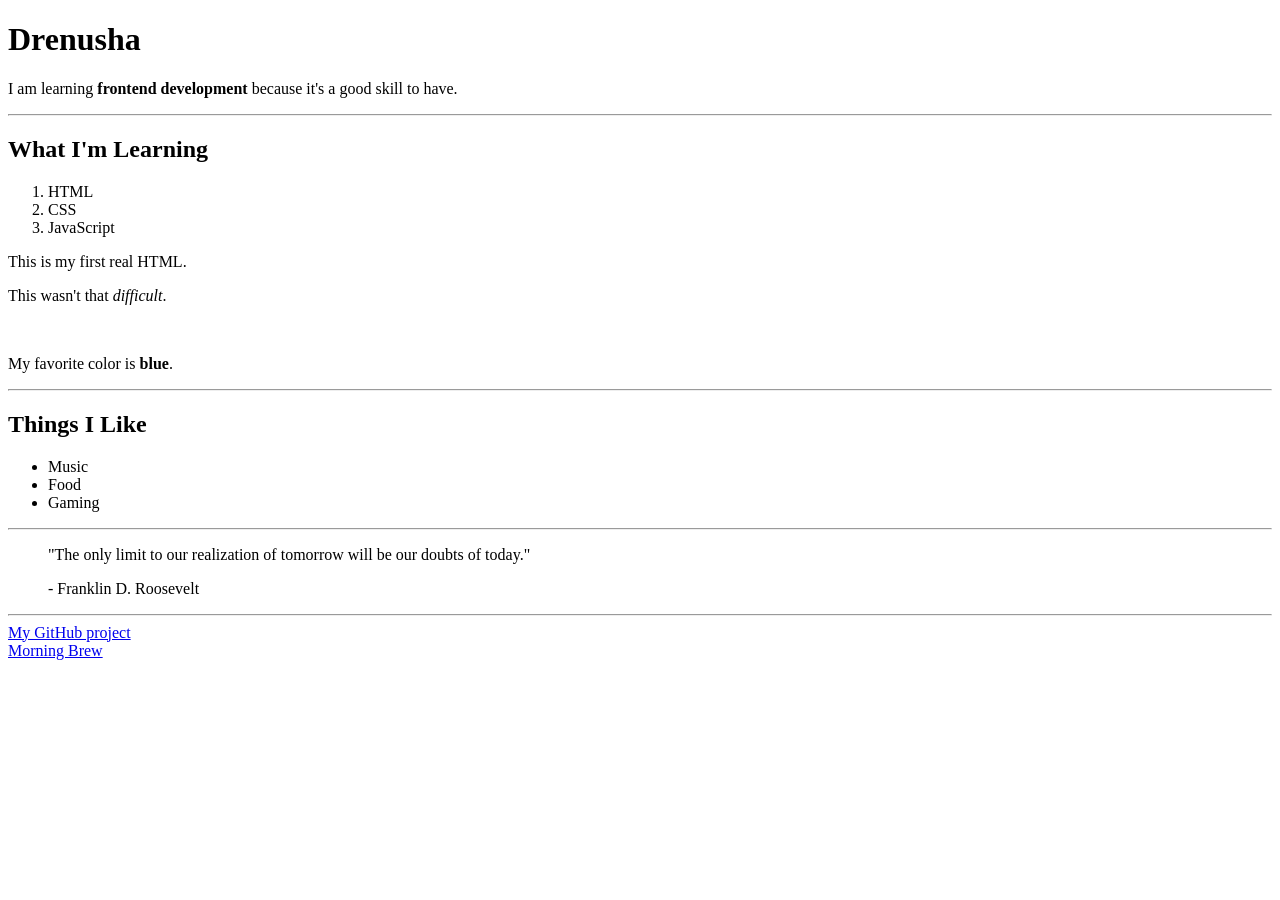
==== About Me.html @ c3e0c67c "Add headings and lists to About Me" ====
<!DOCTYPE html>
<html lang="en">
<head>
    <meta charset="UTF-8">
    <meta name="viewport" content="width=device-width, initial-scale=1.0">
    <title>Drenusha | Frontend</title>
    <!-- This is a comment. -->
</head>
<body>
  <h1 id="main-title">Drenusha</h1>
   <p>I am learning <strong>frontend development</strong> because it's a good skill to have.</p>
 <hr>
   <h2>What I'm Learning</h2>
<ol>
  <li>HTML</li>
  <li>CSS</li>
  <li>JavaScript</li>
</ol>
   <p class="about-text">This is my first real HTML.</p>
   <p class="about-text">This wasn't that <em>difficult</em>.</p>
   <br>
   <p>My favorite color is <strong>blue</strong>.</p>
   <hr>
   <h2>Things I Like</h2>
   <ul>
     <li>Music</li>
     <li>Food</li>
     <li>Gaming</li>
   </ul>
   <hr>
   <!-- I don't know what to write here, so I will just write a comment. -->
    <blockquote cite="https://www.goodreads.com/quotes/1000">
      <p>"The only limit to our realization of tomorrow will be our doubts of today."</p>
      <footer>- Franklin D. Roosevelt</footer>
    </blockquote>
    <hr>
   <a href="https://github.com/drenushaaa/frontend-course" target="_blank">My GitHub project</a>
   <br>
   <a href="https://www.morningbrew.com/daily/stories" target="_blank">Morning Brew</a>
</body>
</html>
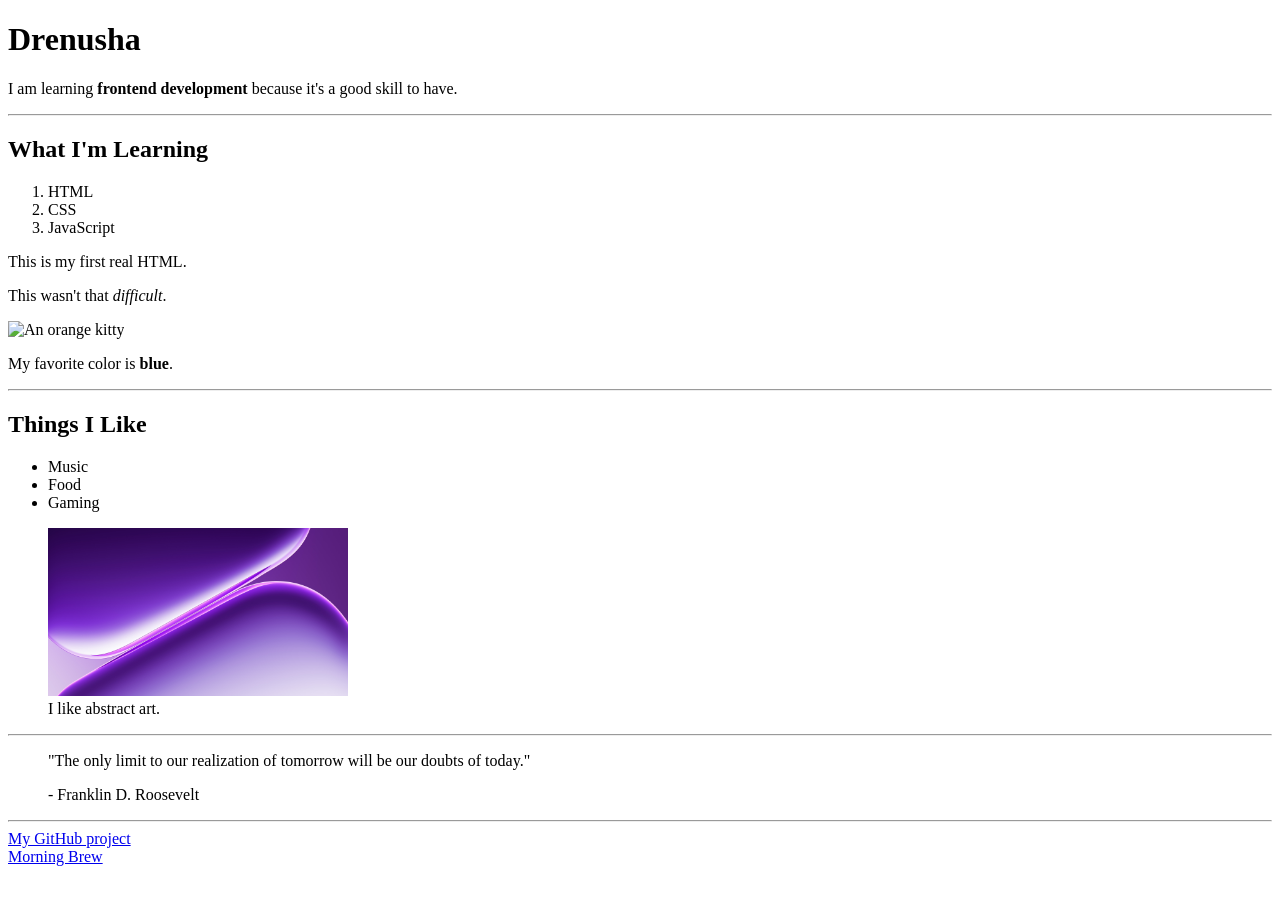
==== commit 13621c1d: "Add images to About Me" ====
--- a/About Me.html
+++ b/About Me.html
@@ -18,6 +18,8 @@
 </ol>
    <p class="about-text">This is my first real HTML.</p>
    <p class="about-text">This wasn't that <em>difficult</em>.</p>
+   <img src="https://i.natgeofe.com/n/0e2905b8-76a1-431e-9bd7-2d9f65b4eb90/DXB720.jpg" alt="An orange kitty" width="300">
+   
    <br>
    <p>My favorite color is <strong>blue</strong>.</p>
    <hr>
@@ -27,6 +29,10 @@
      <li>Food</li>
      <li>Gaming</li>
    </ul>
+   <figure>
+   <img src="images/purple-abstract-3840x2160-25022.jpg" alt="..." width="300">
+   <figcaption>I like abstract art.</figcaption>
+   </figure>
    <hr>
    <!-- I don't know what to write here, so I will just write a comment. -->
     <blockquote cite="https://www.goodreads.com/quotes/1000">
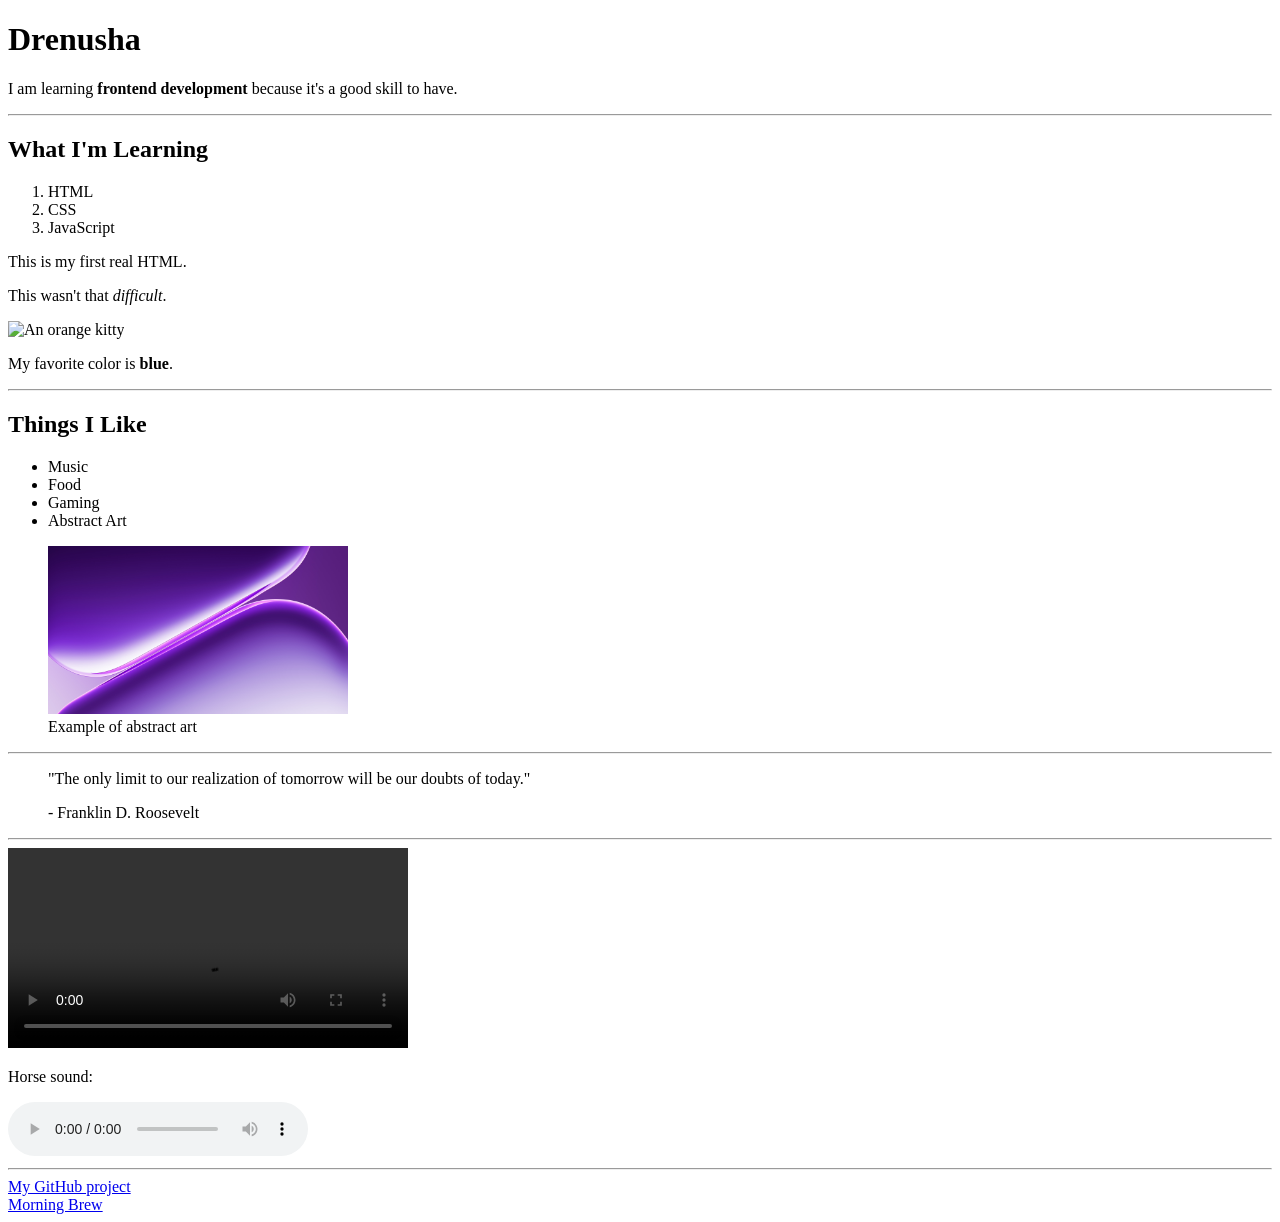
==== commit 07536c5c: "Add audio and video" ====
--- a/About Me.html
+++ b/About Me.html
@@ -28,10 +28,11 @@
      <li>Music</li>
      <li>Food</li>
      <li>Gaming</li>
+     <li>Abstract Art</li>
    </ul>
    <figure>
-   <img src="images/purple-abstract-3840x2160-25022.jpg" alt="..." width="300">
-   <figcaption>I like abstract art.</figcaption>
+    <img src="images/purple-abstract-3840x2160-25022.jpg" alt="Purple Abstract Art" width="300">
+   <figcaption>Example of abstract art</figcaption>
    </figure>
    <hr>
    <!-- I don't know what to write here, so I will just write a comment. -->
@@ -40,6 +41,16 @@
       <footer>- Franklin D. Roosevelt</footer>
     </blockquote>
     <hr>
+    <video controls width="400">
+     <source src="https://www.w3schools.com/html/mov_bbb.mp4" type="video/mp4">
+     Your browser does not support the video tag.
+   </video>
+  <p>Horse sound:</p>
+  <audio controls>
+    <source src="https://www.w3schools.com/html/horse.mp3" type="audio/mpeg">
+    Your browser does not support the audio element.
+    </audio>
+    <hr>
    <a href="https://github.com/drenushaaa/frontend-course" target="_blank">My GitHub project</a>
    <br>
    <a href="https://www.morningbrew.com/daily/stories" target="_blank">Morning Brew</a>
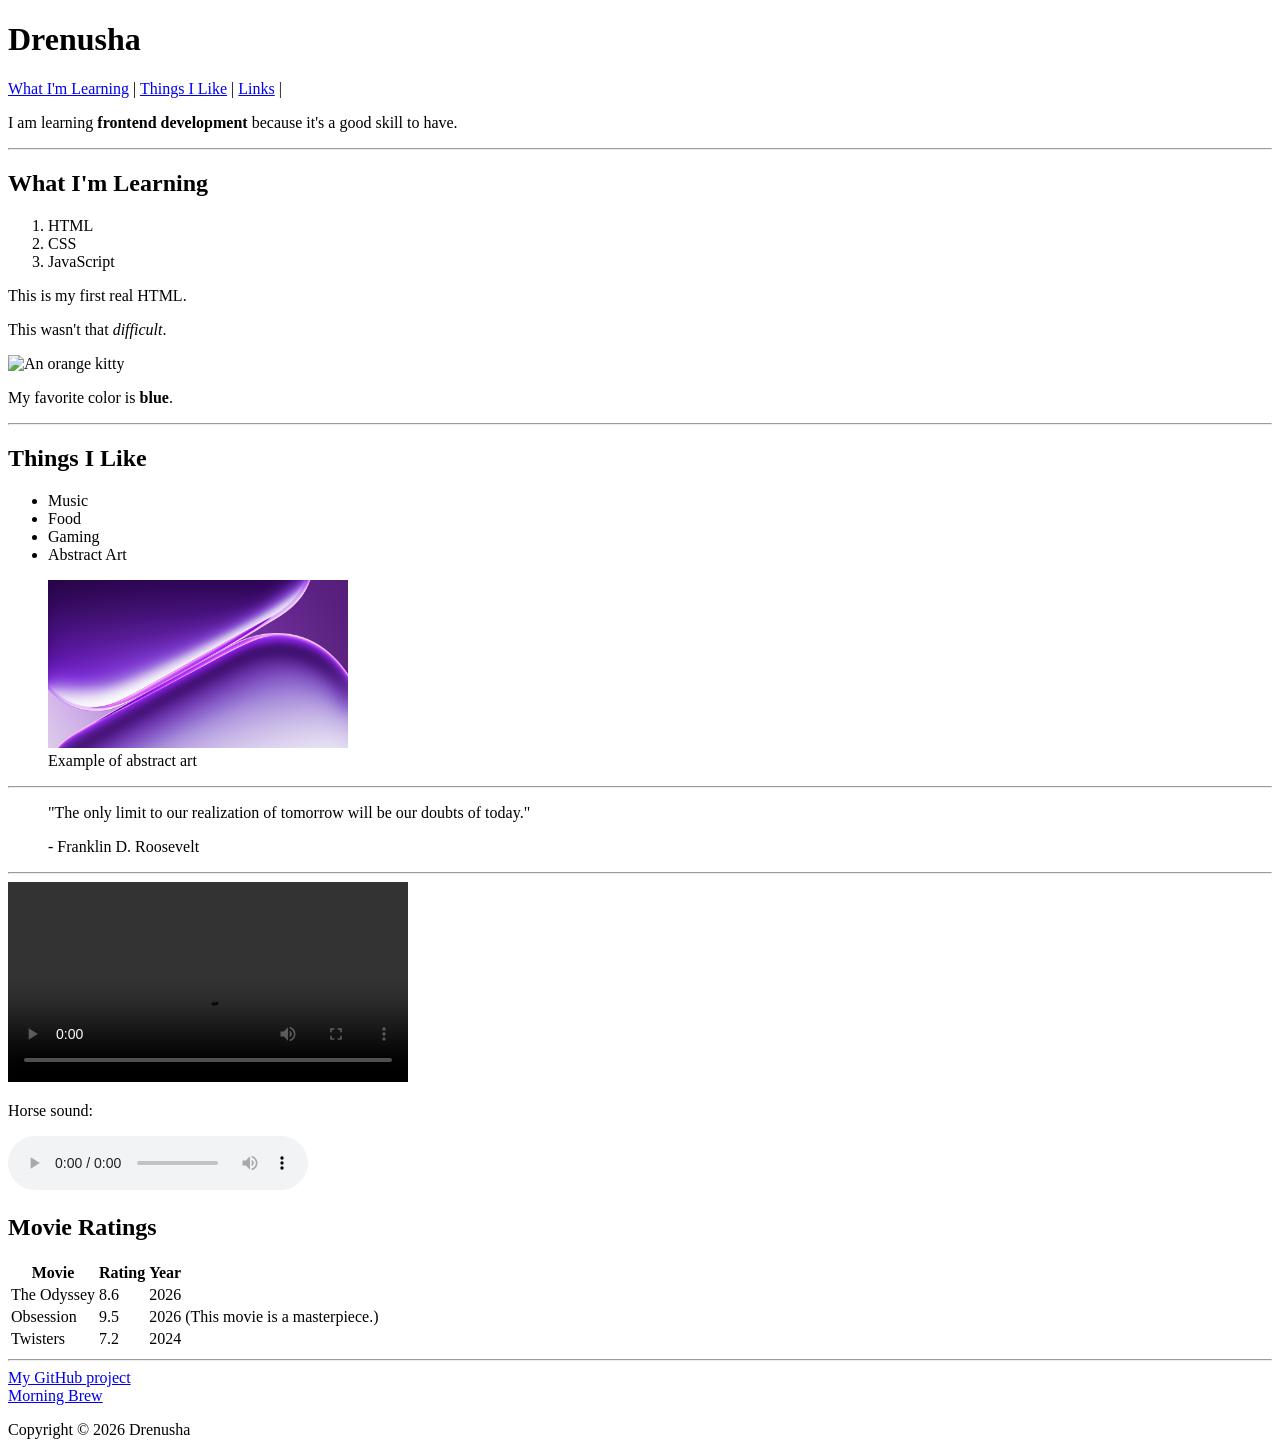
==== commit cd525033: "Add data table" ====
--- a/About Me.html
+++ b/About Me.html
@@ -7,15 +7,25 @@
     <!-- This is a comment. -->
 </head>
 <body>
+ <header>
   <h1 id="main-title">Drenusha</h1>
+  <nav> <a href="#what-im-learning">What I'm Learning</a> |
+     <a href="#things-i-like">Things I Like</a> |
+     <a href="#links">Links</a> |
+  </nav>
+  </header>
+
+  <main>
    <p>I am learning <strong>frontend development</strong> because it's a good skill to have.</p>
  <hr>
+ <section id="what-im-learning">
    <h2>What I'm Learning</h2>
 <ol>
   <li>HTML</li>
   <li>CSS</li>
   <li>JavaScript</li>
 </ol>
+ </section>
    <p class="about-text">This is my first real HTML.</p>
    <p class="about-text">This wasn't that <em>difficult</em>.</p>
    <img src="https://i.natgeofe.com/n/0e2905b8-76a1-431e-9bd7-2d9f65b4eb90/DXB720.jpg" alt="An orange kitty" width="300">
@@ -23,6 +33,7 @@
    <br>
    <p>My favorite color is <strong>blue</strong>.</p>
    <hr>
+   <section id="things-i-like">
    <h2>Things I Like</h2>
    <ul>
      <li>Music</li>
@@ -30,6 +41,7 @@
      <li>Gaming</li>
      <li>Abstract Art</li>
    </ul>
+   </section>
    <figure>
     <img src="images/purple-abstract-3840x2160-25022.jpg" alt="Purple Abstract Art" width="300">
    <figcaption>Example of abstract art</figcaption>
@@ -50,9 +62,41 @@
     <source src="https://www.w3schools.com/html/horse.mp3" type="audio/mpeg">
     Your browser does not support the audio element.
     </audio>
+  </main>
+  <section id="movies">
+    <h2>Movie Ratings</h2>
+    <table>
+      <thead>
+        <tr>
+         <th scope="col" colspan="0">Movie</th>
+         <th scope="col" colspan="1">Rating</th>
+         <th scope="col" colspan="1">Year</th>
+        </tr>
+      
+      <tbody>
+        <tr>
+          <td>The Odyssey</td>
+          <td>8.6</td>
+          <td>2026</td>
+        </tr>
+        <tr>
+          <td>Obsession</td>
+          <td>9.5</td>
+          <td>2026</td> <td colspan="2">(This movie is a masterpiece.)</td>
+        </tr>
+        <tr>
+          <td>Twisters</td>
+          <td>7.2</td>
+          <td>2024</td>
+        </tr>
+      </tbody>
+    </table>
     <hr>
+    <footer id="links">
    <a href="https://github.com/drenushaaa/frontend-course" target="_blank">My GitHub project</a>
    <br>
    <a href="https://www.morningbrew.com/daily/stories" target="_blank">Morning Brew</a>
+   <p class="copyright">Copyright &copy; 2026 Drenusha</p>
+    </footer>
 </body>
 </html>
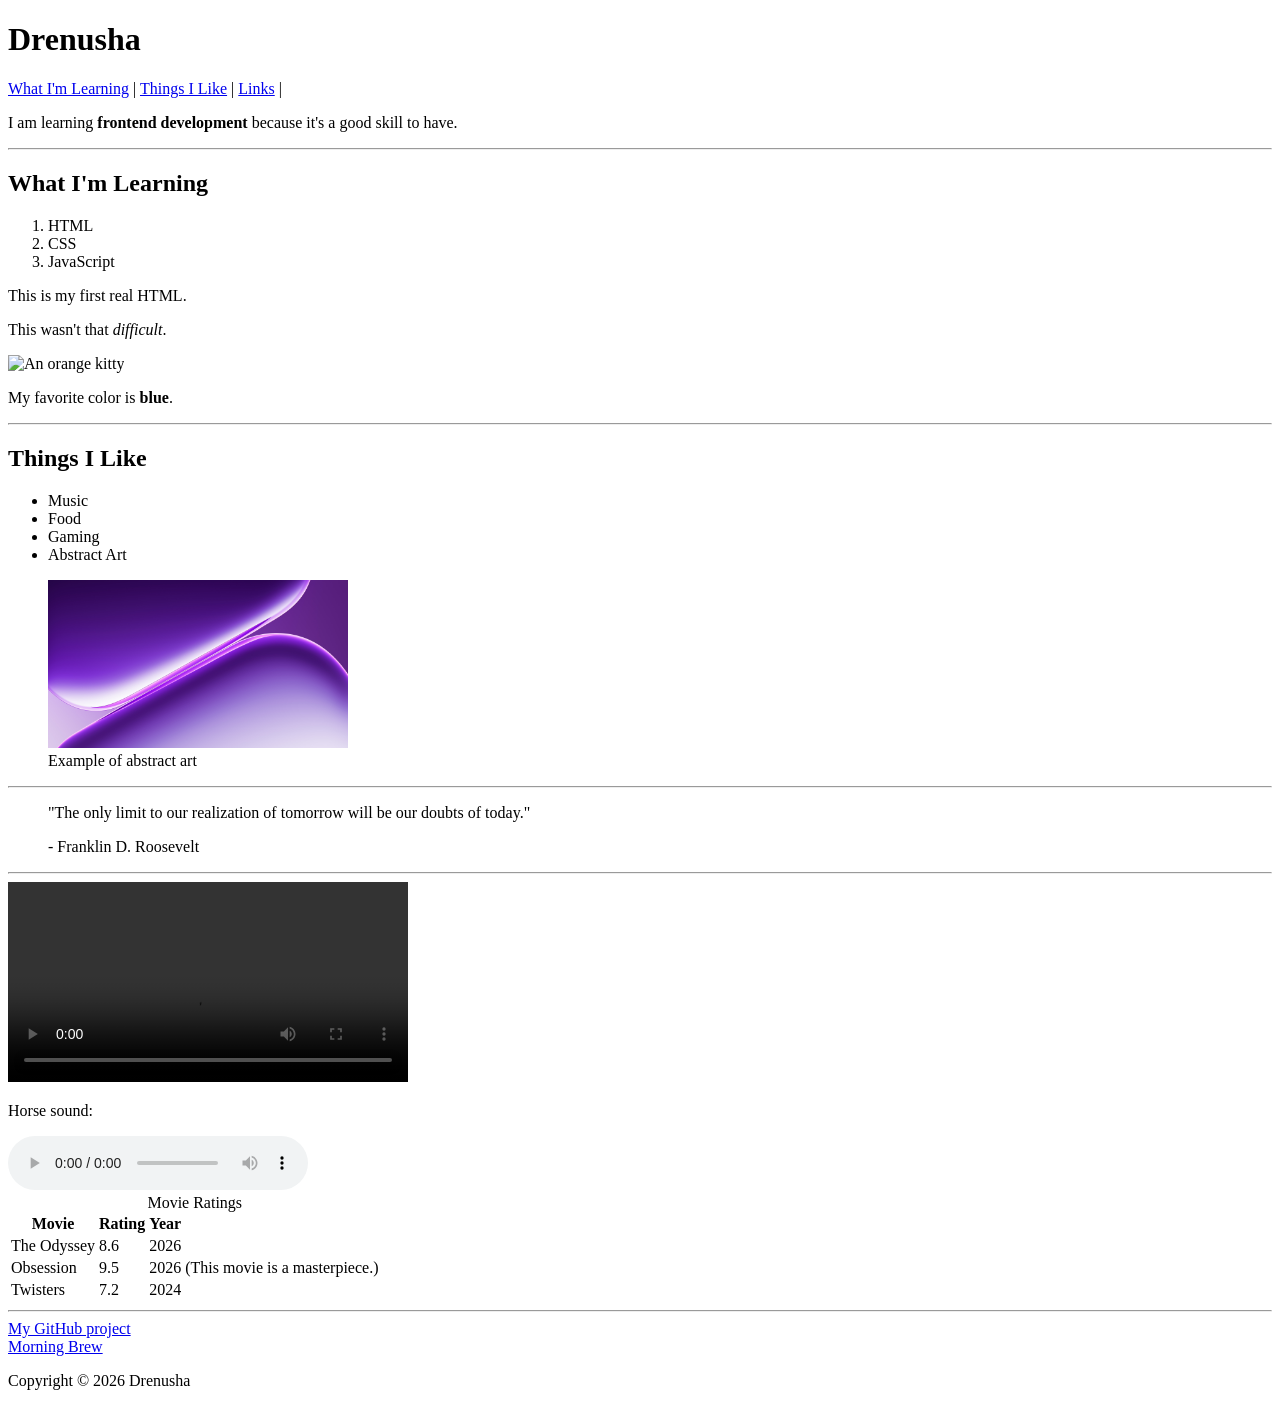
==== commit 6bda56e0: "Add data table" ====
--- a/About Me.html
+++ b/About Me.html
@@ -64,11 +64,11 @@
     </audio>
   </main>
   <section id="movies">
-    <h2>Movie Ratings</h2>
     <table>
+ <caption>Movie Ratings</caption>
       <thead>
         <tr>
-         <th scope="col" colspan="0">Movie</th>
+         <th scope="col" colspan="1">Movie</th>
          <th scope="col" colspan="1">Rating</th>
          <th scope="col" colspan="1">Year</th>
         </tr>
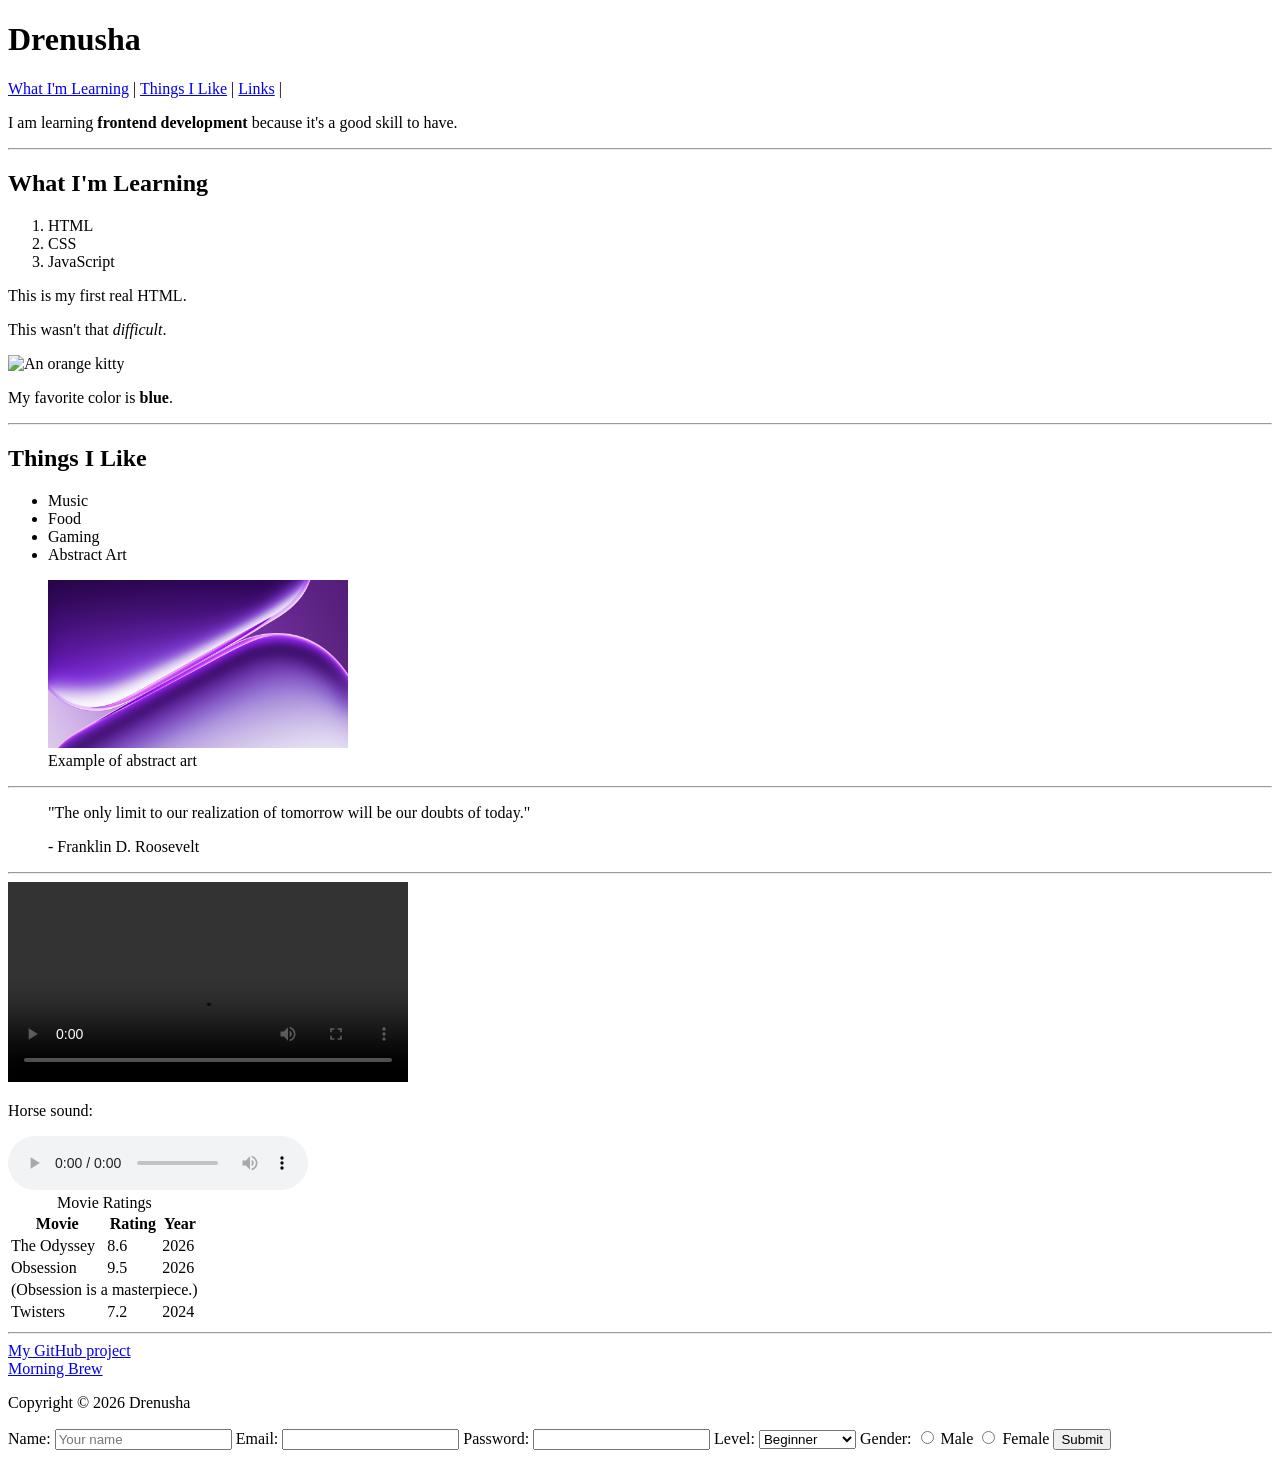
==== commit 459c214a: "Add signup form" ====
--- a/About Me.html
+++ b/About Me.html
@@ -63,16 +63,17 @@
     Your browser does not support the audio element.
     </audio>
   </main>
+
   <section id="movies">
     <table>
  <caption>Movie Ratings</caption>
       <thead>
         <tr>
-         <th scope="col" colspan="1">Movie</th>
-         <th scope="col" colspan="1">Rating</th>
-         <th scope="col" colspan="1">Year</th>
+         <th>Movie</th>
+         <th>Rating</th>
+         <th>Year</th>
         </tr>
-      
+      </thead>
       <tbody>
         <tr>
           <td>The Odyssey</td>
@@ -82,7 +83,11 @@
         <tr>
           <td>Obsession</td>
           <td>9.5</td>
-          <td>2026</td> <td colspan="2">(This movie is a masterpiece.)</td>
+          <td>2026</td>
+        </tr>
+          <tr>
+         <td colspan="3">(Obsession is a masterpiece.)</td>
+          </tr>
         </tr>
         <tr>
           <td>Twisters</td>
@@ -97,6 +102,34 @@
    <br>
    <a href="https://www.morningbrew.com/daily/stories" target="_blank">Morning Brew</a>
    <p class="copyright">Copyright &copy; 2026 Drenusha</p>
+
+   <form>
+  <label for="fullname">Name:</label>
+  <input type="text" id="fullname" name="fullname" placeholder="Your name" required>
+
+  <label for="useremail">Email:</label>
+  <input type="email" id="useremail" name="email" required>
+
+  <label for="password">Password:</label>
+  <input type="password" id="password" name="password" required>
+
+  <label for="level">Level:</label>
+  <select id="level" name="level">
+    <option value="beginner">Beginner</option>
+    <option value="intermediate">Intermediate</option>
+    <option value="advanced">Advanced</option>
+  </select>
+
+  <label for="gender">Gender:</label>
+  <input type="radio" id="male" name="gender" value="male">
+  <label for="male">Male</label> 
+  <input type="radio" id="female" name="gender" value="female">
+  <label for="female">Female</label>
+
+  <button type="submit">Submit</button>
+
+</form>
+
     </footer>
 </body>
 </html>
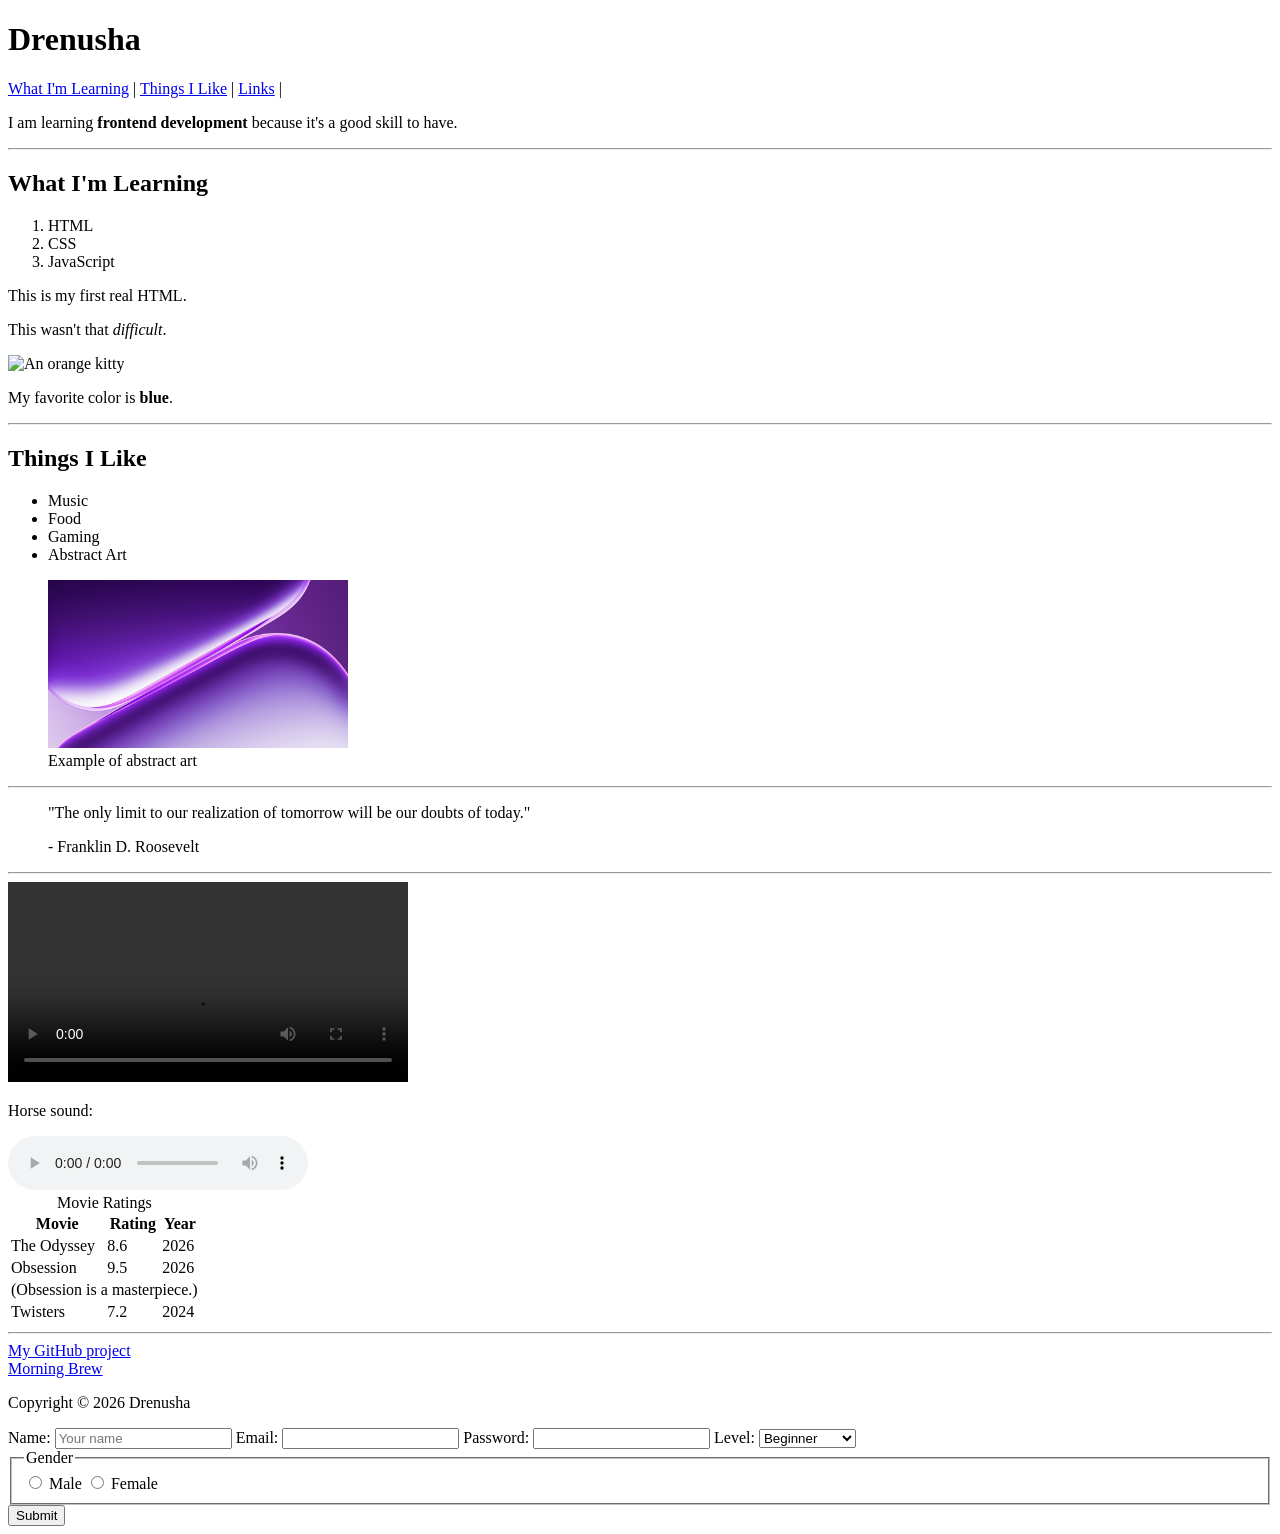
==== commit e9648bc4: "SEO pass: title, meta description" ====
--- a/About Me.html
+++ b/About Me.html
@@ -3,7 +3,9 @@
 <head>
     <meta charset="UTF-8">
     <meta name="viewport" content="width=device-width, initial-scale=1.0">
-    <title>Drenusha | Frontend</title>
+    <title>Drenusha | Frontend developer</title>
+    <meta name="description" content="A personal page by Drenusha showing what I'm learning in frontend development.">
+    
     <!-- This is a comment. -->
 </head>
 <body>
@@ -88,7 +90,7 @@
           <tr>
          <td colspan="3">(Obsession is a masterpiece.)</td>
           </tr>
-        </tr>
+  
         <tr>
           <td>Twisters</td>
           <td>7.2</td>
@@ -120,11 +122,13 @@
     <option value="advanced">Advanced</option>
   </select>
 
-  <label for="gender">Gender:</label>
+  <fieldset>
+  <legend>Gender</legend>
   <input type="radio" id="male" name="gender" value="male">
-  <label for="male">Male</label> 
+  <label for="male">Male</label>
   <input type="radio" id="female" name="gender" value="female">
   <label for="female">Female</label>
+</fieldset>
 
   <button type="submit">Submit</button>
 
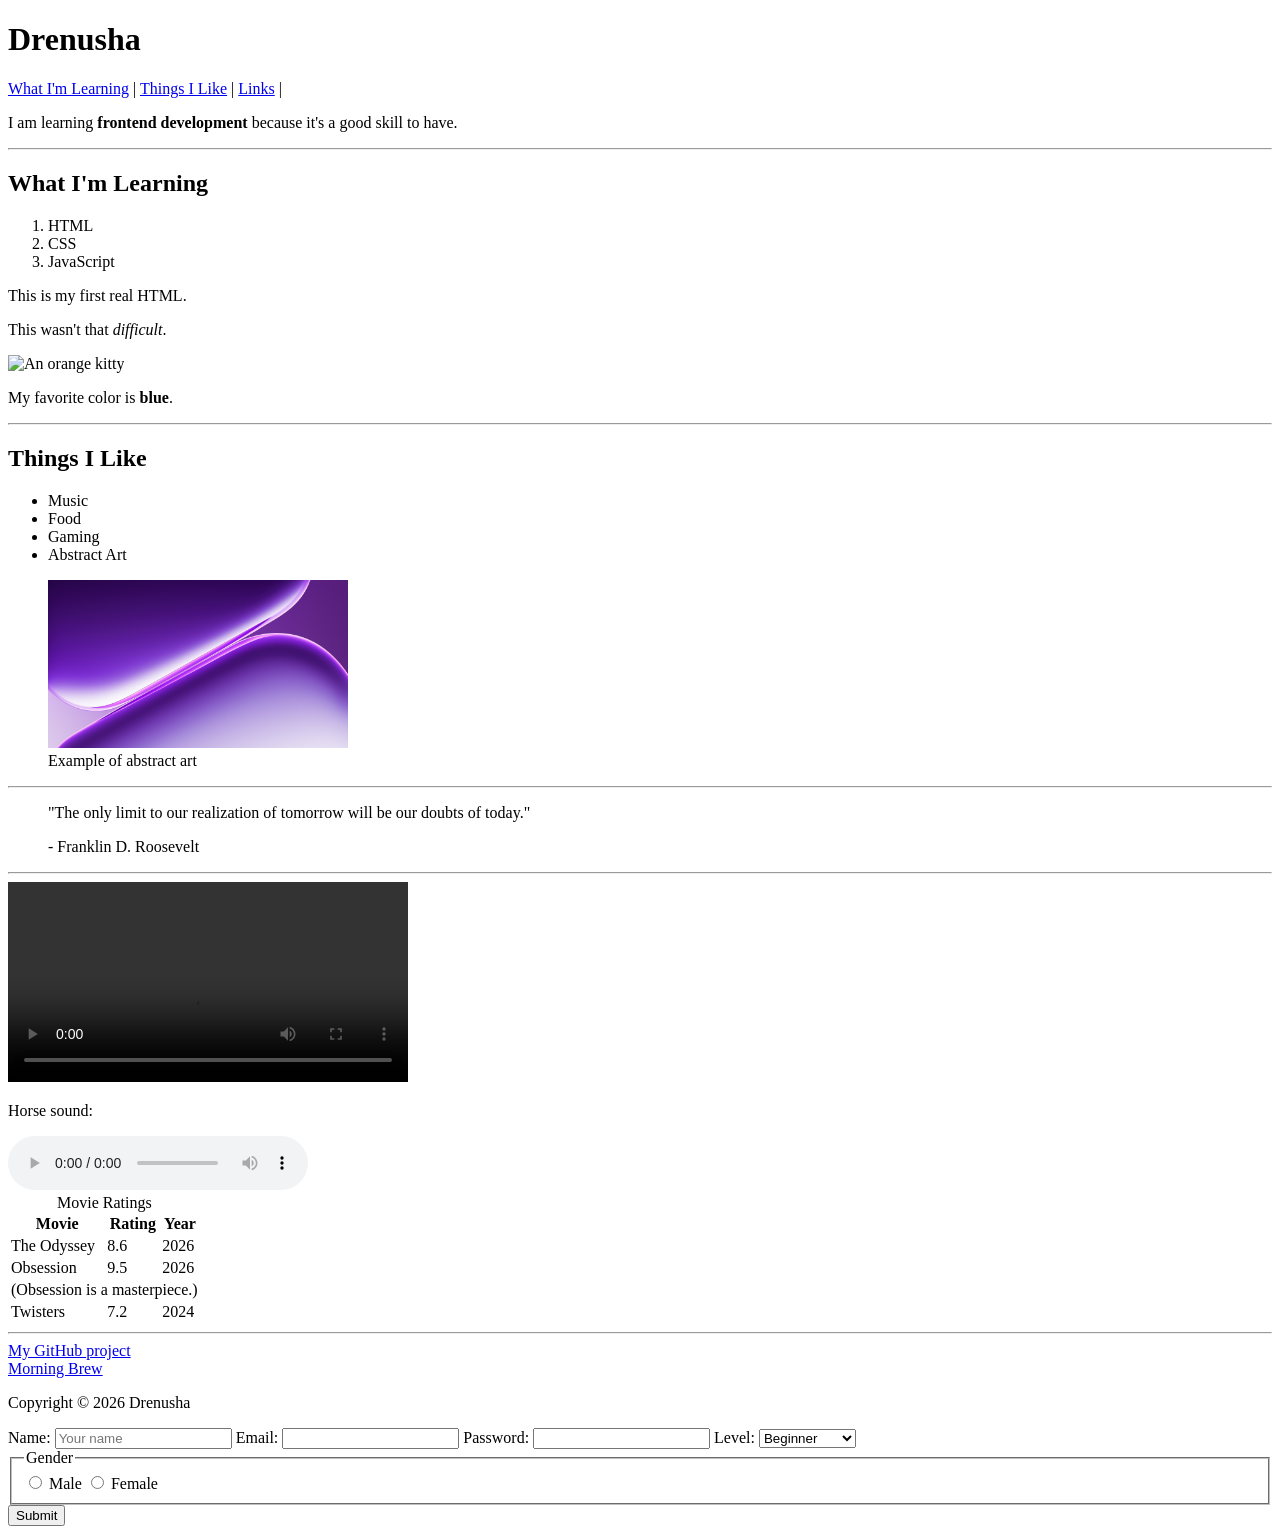
==== commit 3799da87: "Add first stylesheet" ====
--- a/About Me.html
+++ b/About Me.html
@@ -5,7 +5,7 @@
     <meta name="viewport" content="width=device-width, initial-scale=1.0">
     <title>Drenusha | Frontend developer</title>
     <meta name="description" content="A personal page by Drenusha showing what I'm learning in frontend development.">
-    
+
     <!-- This is a comment. -->
 </head>
 <body>
@@ -98,6 +98,7 @@
         </tr>
       </tbody>
     </table>
+  </section>
     <hr>
     <footer id="links">
    <a href="https://github.com/drenushaaa/frontend-course" target="_blank">My GitHub project</a>
